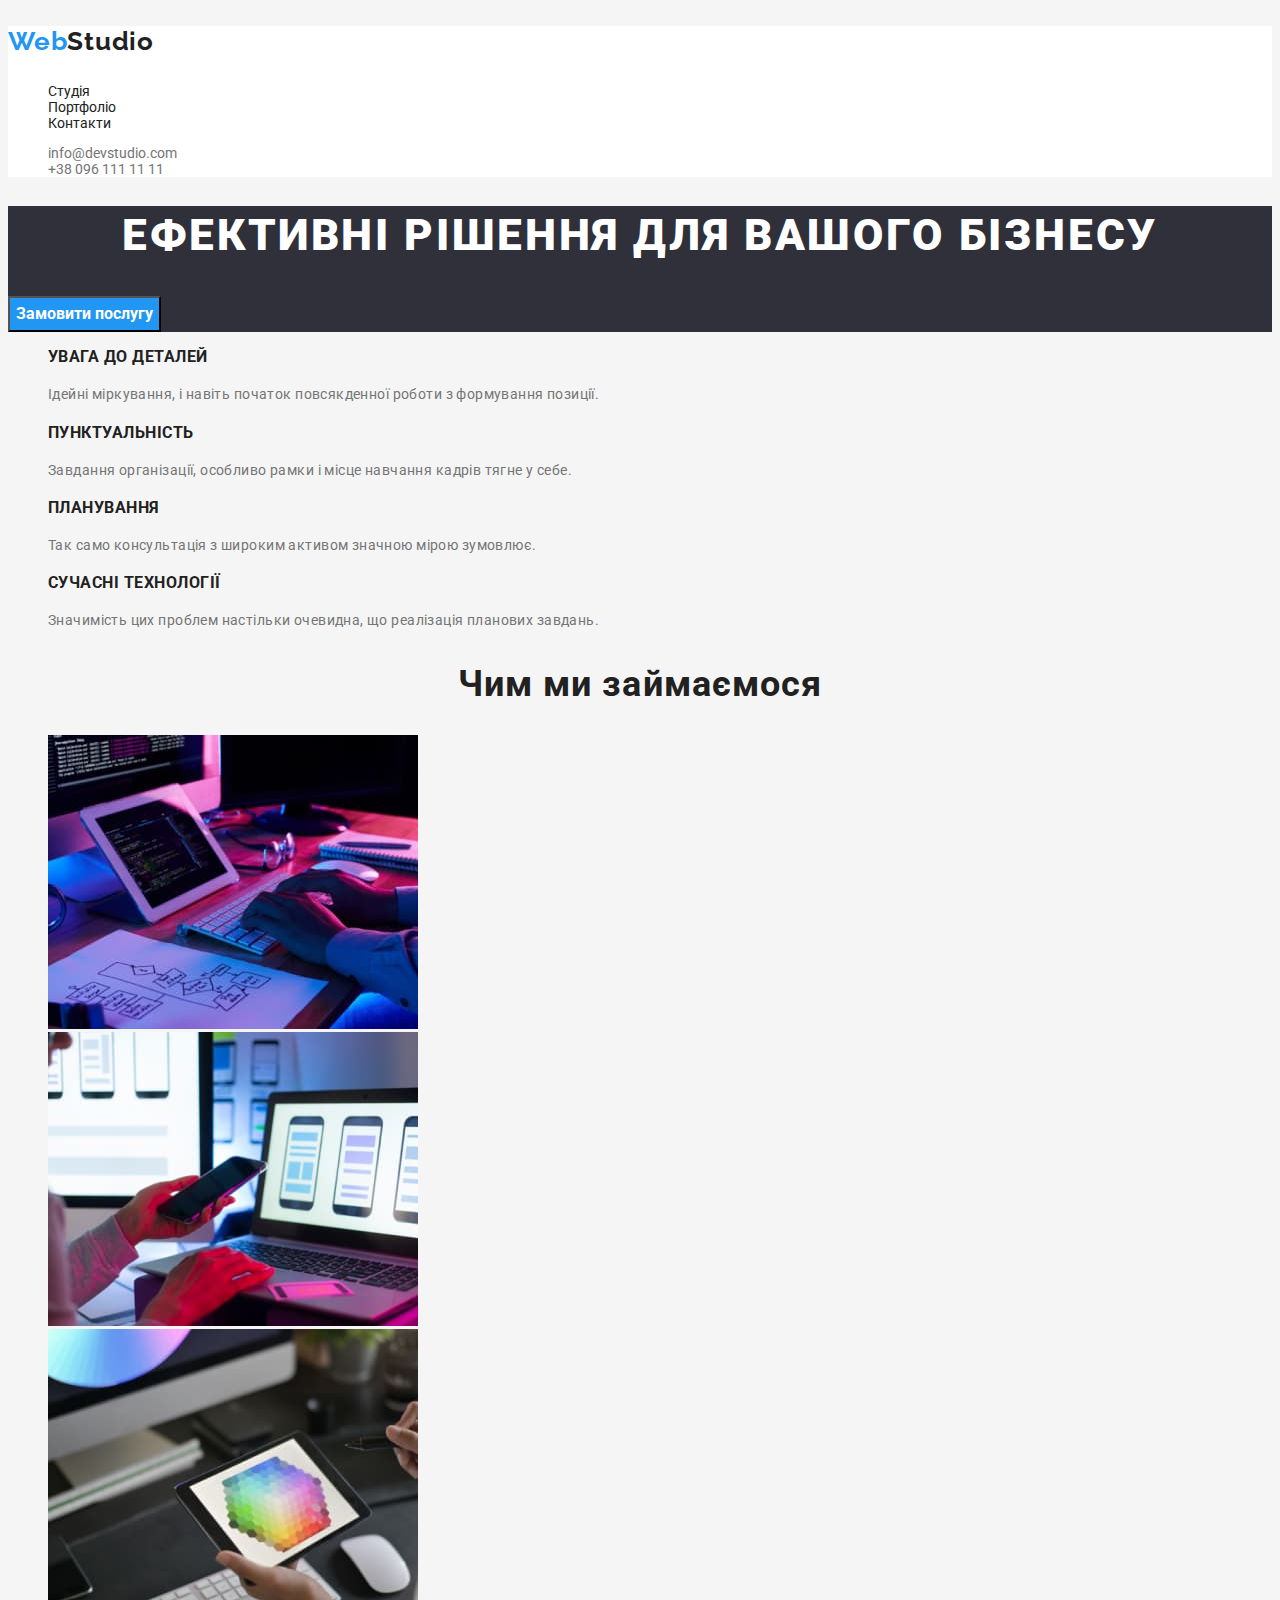
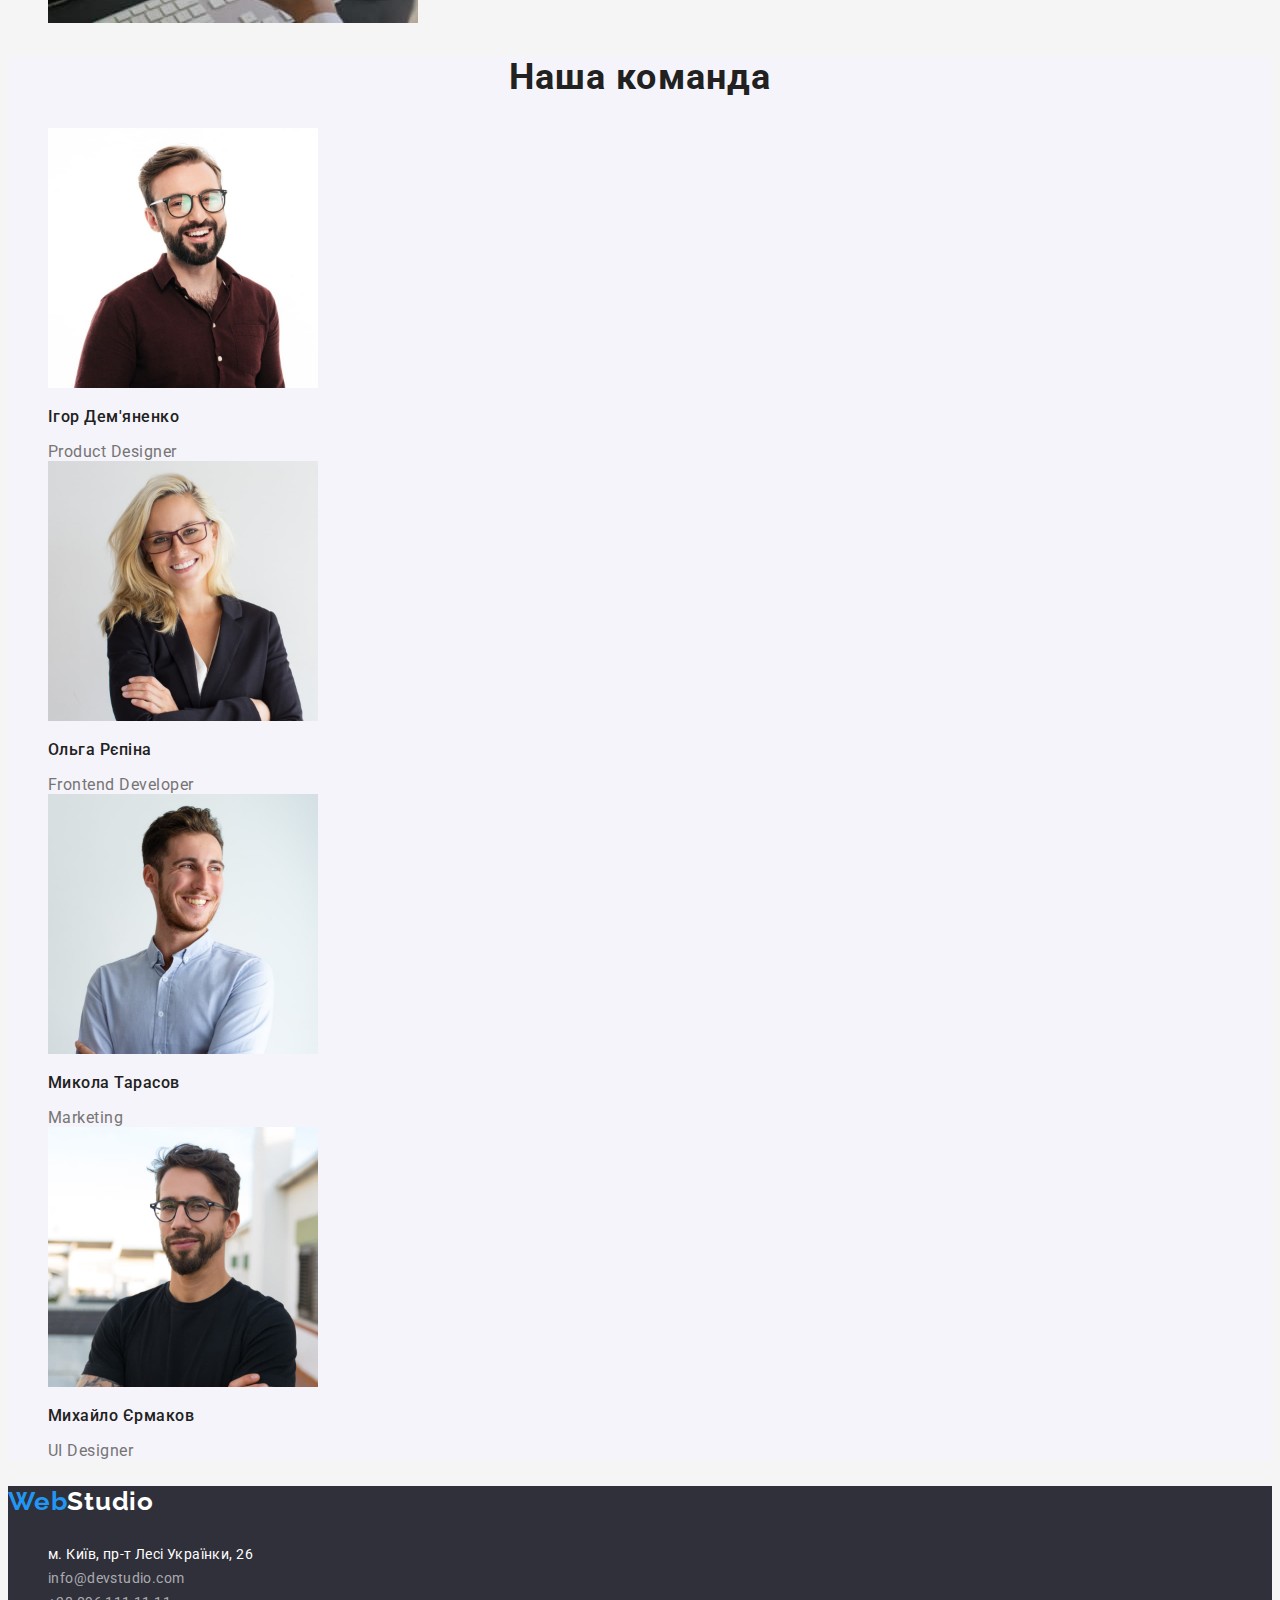
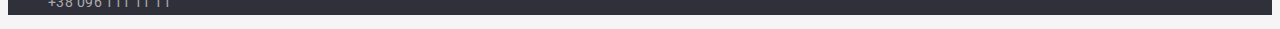
==== index.html @ c07b7109 "portfolio+css" ====
<!DOCTYPE html>
<html lang="uk">
<head>
    <meta charset="UTF-8">
    <meta http-equiv="X-UA-Compatible" content="IE=edge">
    <meta name="viewport" content="width=device-width, initial-scale=1.0">
    <link rel="preconnect" href="https://fonts.googleapis.com">
    <link rel="preconnect" href="https://fonts.gstatic.com" crossorigin>
    <link href="https://fonts.googleapis.com/css2?family=Raleway:wght@700&family=Roboto:wght@400;500;700;900&display=swap" rel="stylesheet">
    <title>Web Studio (Version 2.1)</title>
    <link rel="stylesheet" href="./css/styles.css">
</head>
<body>
    <header class="header">
        <nav class="navigation"> 
            <a class="logo" href="./index.html"><p class="header-blue-logo" lang="en">Web<span class="header-black-logo">Studio</span></p></a>
            <ul class="navigation-list">
                <li><a class="studio" href="./index.html">Студія</a></li>
                <li><a class="portfolio" href="portfolio.html">Портфоліо</a></li>
                <li><a class="contacts" href="#">Контакти</a></li>
            </ul>
        </nav>
        <ul class="header-adress">
            <li><a class="header-mail" href="mailto:info@devstudio.com">info@devstudio.com</a></li>
            <li><a class="header-phone" href="tel:+380961111111">+38 096 111 11 11</a></li>
        </ul>
    </header>
    <main>
        <section class="title">
            <h1 class="main-title">Ефективні рішення для вашого бізнесу</h1>
            <button class="button" type="button">Замовити послугу</button>
        </section>
        <section class="benefits">
            <h2 class=visually-hidden>Наші переваги</h2>
            <ul class="benefits-list">
                <li>
                    <h3 class="benefit-title">УВАГА ДО ДЕТАЛЕЙ</h3>
                <p class="benefit-text">Ідейні міркування, і навіть початок повсякденної роботи з формування позиції.</p>
            </li>
            <li>
                <h3 class="benefit-title">ПУНКТУАЛЬНІСТЬ</h3>
                <p class="benefit-text">Завдання організації, особливо рамки і місце навчання кадрів тягне у себе.</p>
            </li>
            <li>
                <h3 class="benefit-title">ПЛАНУВАННЯ</h3>
            <p class="benefit-text">Так само консультація з широким активом значною мірою зумовлює.</p>
            </li>
            <li>
                <h3 class="benefit-title">СУЧАСНІ ТЕХНОЛОГІЇ</h3>
            <p class="benefit-text">Значимість цих проблем настільки очевидна, що реалізація планових завдань.</p>
            </li>
            </ul>
        </section>
        <section>
            <h2 class="work">Чим ми займаємося</h2>
            <ul class="work-example">
                <li><img src="./images/image-of-keyboard-and-papers.jpg" alt="зображення клавіатури та робочих паперів" width="370" height="294"></li>
                <li><img src="./images/image-of-laptop-and-phone.jpg" alt="зображення ноутбуку та телефону" width="370" height="294"></li>
                <li><img src="./images/image-of-tablet.jpg" alt="зображеня колірного кола на планшеті" width="370" height="294"></li>
            </ul>
        </section>
        <section class="team">
            <h2 class="team-title">Наша команда</h2>
            <ul class="team-list">
                <li> 
                    <img class="photo" src="./images/product-designer.jpg" alt="усміхнений хлопець в окулярах та бордовій сорочці" width="270" height="260">
                    <h3 class="name">Ігор Дем'яненко</h3>
                    <span class="position" lang="en">Product Designer</span>
                </li>
                <li>
                    <img class="photo" src="./images/frontend-developer.jpg" alt="дівчина в окулярах зі світлим волоссям" width="270" height="260">
                    <h3 class="name">Ольга Рєпіна</h3>
                    <span class="position" lang="en">Frontend Developer</span>
                </li>
                <li> 
                    <img class="photo" src="./images/marketing.jpg" alt="рудий усміхнений хлопець в білій сорочці" width="270" height="260">
                    <h3 class="name">Микола Тарасов</h3>
                    <span class="position" lang="en">Marketing</span>
                </li>
                <li>
                    <img class="photo" src="./images/ui-designer.jpg" alt="усміхнений хлопець в окулярах і чорній футболці" width="270" height="260">
                    <h3 class="name">Михайло Єрмаков</h3>
                    <span class="position" lang="en">UI Designer</span>
                </li>
            </ul>
        </section>
    </main>
    <footer class="footer">
        <a class="logo" href="./index.html"><p class="footer-blue-logo" lang="en">Web<span class="footer-black-logo">Studio</span></p></a>
        <address>
            <ul class="footer-adress">
                <li><a class="location" href="https://goo.gl/maps/H59a2wNS6eCXU6x1A" target="_blank">м. Київ, пр-т Лесі Українки, 26</a></li>
                <Li><a class="mail" href="mailto:info@devstudio.com"h3>info@devstudio.com</a></li>
                <li><a class="phone" href="tel:+380961111111"h3>+38 096 111 11 11</a></li>
            </ul>
        </address>
    </footer>
</body>
</html>
---- css/styles.css ----
:root {
    --brand-color: #2196F3;
    --main-color: #212121;
    --main-background: #F5F5F5;
    --secondary-background: #F5F4FA;  
    --background-color: #2F303A;
    --secondary-color:#FFFFFF;
    --secondary-text-color: #757575;
    --shadow-color: rgba(255, 255, 255, 0.6);
     
}
/* --------index.html--------- */
body {
    font-size: 14px;
    font-family: 'Roboto', sans-serif;
    font-style: normal;
    color: var(--main-color);
    background-color: var(--main-background)
}
.header-adress,
.benefits-list,
.navigation-list,
.work-example,
.team-list,
.footer-adress {
    list-style: none;
}
/* -------HEADER------- */
.header {
    background-color: var(--secondary-color);
}
.logo {
    font-family: 'Raleway', sans-serif;
    font-weight: 700;
    font-size: 26px;
    line-height: 1.19;
    letter-spacing: 0.03em;
    text-decoration: none;
}
.header-blue-logo {
    color: var(--brand-color);
}
.header-black-logo {
    color: var(--main-color);
}
.navigation-list,
.header-adress {
    cursor: pointer;
}
.studio, .portfolio, .contacts {
    color: var(--main-color);
    text-decoration: none;
}
.studio:active, 
.portfolio:active, 
.contacts:active {
    color: var(--brand-color);
}
.studio:hover,
.portfolio:hover,
.contacts:hover {
    color: var(--brand-color);
}
.studio:focus,
.portfolio:focus,
.contacts:focus {
    color: var(--brand-color);
}
.header-mail,
.header-phone {
    text-decoration: none;
    color: var(--secondary-text-color);
} 
.header-mail:active,
.header-phone:active {
    color: var(--brand-color);
}
.header-mail:hover,
.header-phone:hover{
    color: var(--brand-color);
}
.header-mail:focus,
.header-phone:focus{
    color: var(--brand-color);
}

/* -------MAIN------- */
.title {
    background-color: var(--background-color);
}
.main-title {
    color: var(--secondary-color);
    font-weight: 900;
    font-size: 44px;
    line-height: 1.36;
    text-align: center;
    letter-spacing: 0.06em;
    text-transform: uppercase;
}
.button {
    color: var(--secondary-color);
    font-family: inherit;
    font-style: normal;
    font-weight: 700;
    font-size: 16px;
    line-height: 1.88;
    background-color: var(--brand-color);
}
.button {
    cursor: pointer;
}
.buttton:hover,
.button:focus {
    background: var(--brand-color);
    box-shadow: 0px 4px 4px rgba(0, 0, 0, 0.15);
    border-radius: 4px;
}
.visually-hidden {
    position: absolute;
    white-space: nowrap;
    width: 1px;
    height: 1px;
    overflow: hidden;
    border: 0;
    padding: 0;
    clip: rect(0 0 0 0);
    clip-path: inset(50%);
    margin: -1px;
  }
  
.benefit-title {
    font-weight: 700;
    line-height: 1.14;
    letter-spacing: 0.03em;
    text-transform: uppercase;
}
.benefit-text {
    line-height: 1.71;
    letter-spacing: 0.03em;
    color: var(--secondary-text-color);
}
.work {
    font-weight: 700;
    font-size: 36px;
    line-height: 1.17;
    text-align: center;
    letter-spacing: 0.03em;
}
.team {
    background-color: var(--secondary-background);   
}
.team-title {
    font-weight: 700;
    font-size: 36px;
    line-height: 1.17;
    text-align: center;
    letter-spacing: 0.03em;
}
.name {
    font-weight: 500;
    font-size: 16px;
    line-height: 19px;
    letter-spacing: 0.03em;
}
.position {
    font-size: 16px;
    line-height: 1.19;
    text-align: center;
    letter-spacing: 0.03em;
    color: var(--secondary-text-color);
}
/* -------FOOTER------- */
.footer {
    background-color: var(--background-color);
}

.footer-blue-logo {
    color: var(--brand-color);
}
.footer-black-logo {
    color: var(--secondary-color);
}
.location {
    font-style: normal;
    font-weight: 400;
    font-size: 14px;
    line-height: 1.71;
    letter-spacing: 0.03em;
    color: var(--secondary-color);
    text-decoration: none;
}
.mail,
.phone {
    font-style: normal;
    font-weight: 400;
    font-size: 14px;
    line-height: 1.71;
    letter-spacing: 0.03em;
    color: var(--shadow-color);
    text-decoration: none;
}
.location:active,
.mail:active,
.phone:active {
    color: var(--brand-color);
}
.location:focus,
.mail:focus,
.phone:focus {
    color: var(--brand-color);
}
.location:hover,
.mail:hover,
.phone:hover {
    color: var(--brand-color);
}
/* ----------portfolio.html--------- */
/* --MAIN-- */
.filter {
    list-style: none;
}
.filter-button {
    background-color: var(--secondary-background); 
    font-family: 'Roboto', sans-serif;
    font-style: normal;
    font-weight: 500;
    font-size: 16px;
    line-height: 1.62;
    letter-spacing: 0.03em;
    text-align: center;
    color: var(--main-color)
     
}
.filter-button:active,
.filter-button:hover,
.filter-button:focus{
    background-color: var(--brand-color);
    color:var(--secondary-color);
}

.project-list {
    list-style: none;
}
.project-title {
    font-weight: 700;
    font-size: 18px;
    line-height: 2;
    letter-spacing: 0.06em;
}
.project-type {
    font-size: 16px;
    line-height: 1.88;
    letter-spacing: 0.03em;
    color: var(--secondary-text-color);
}
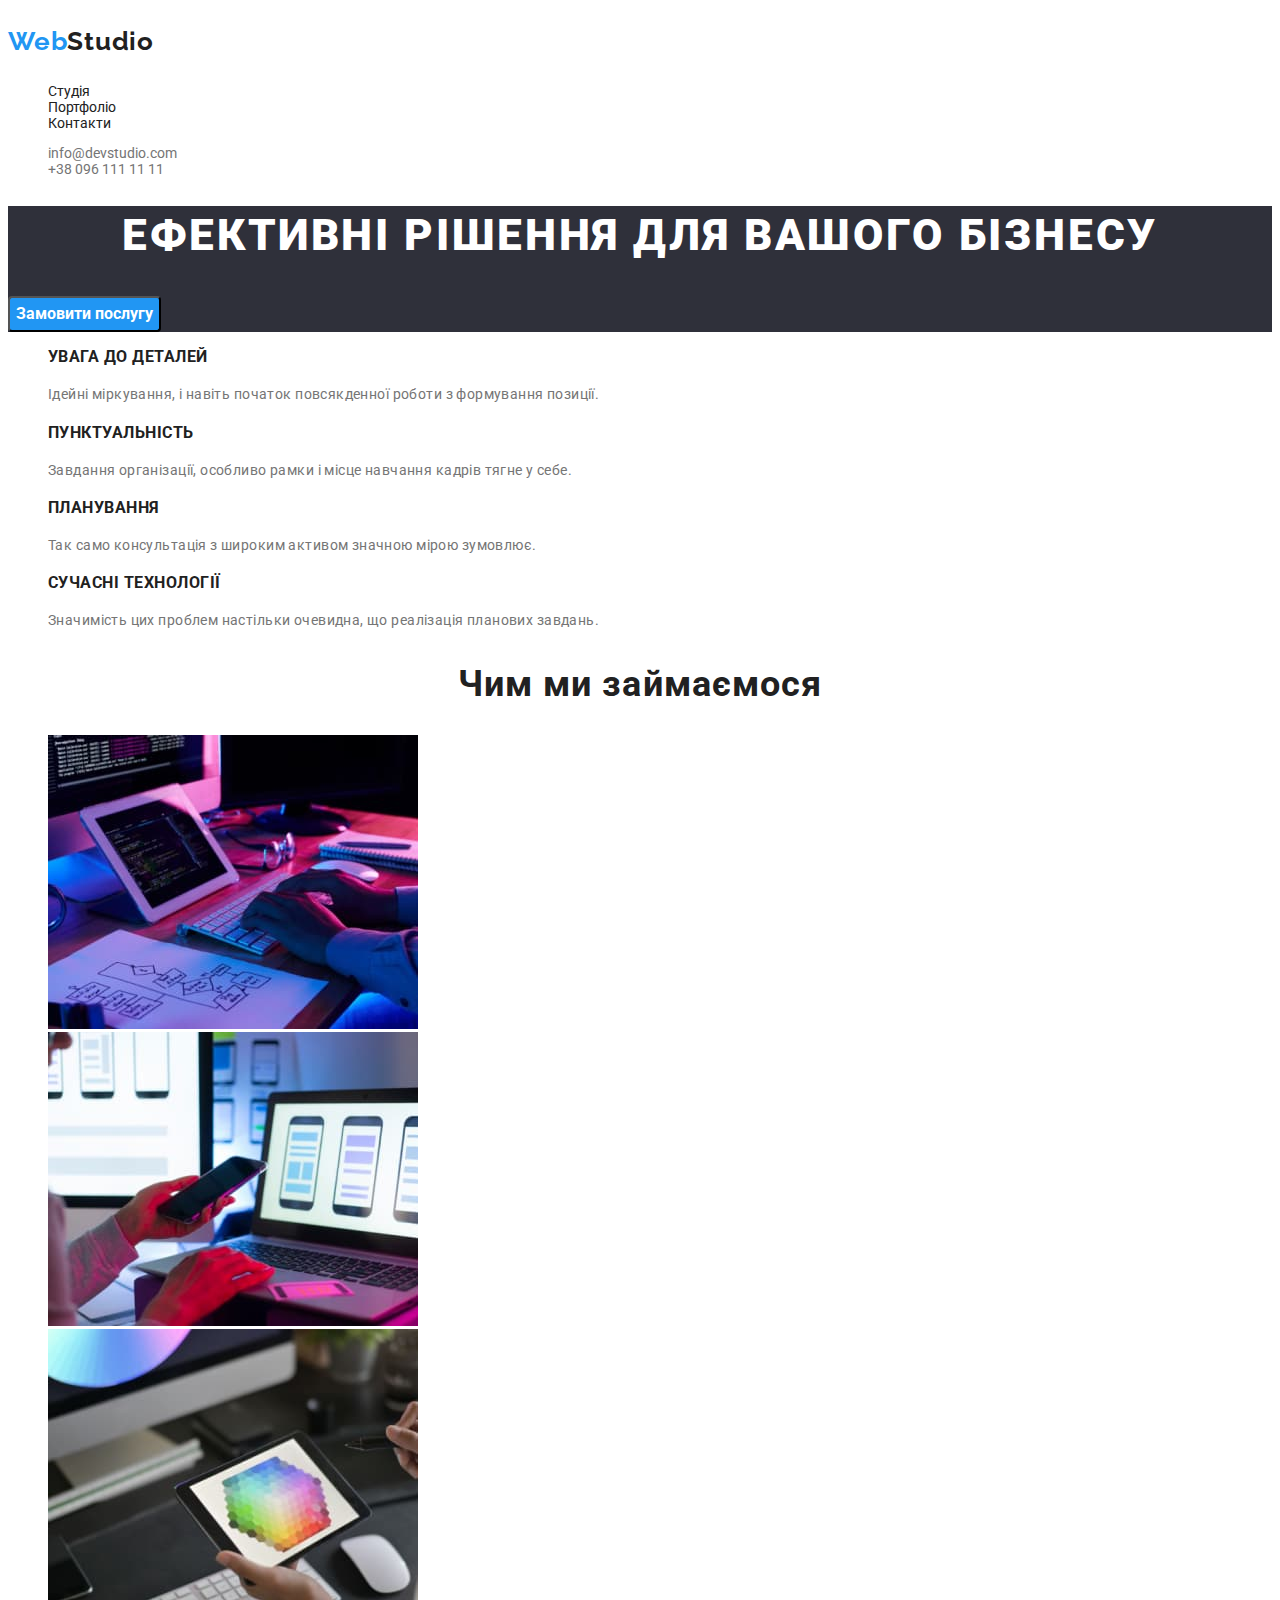
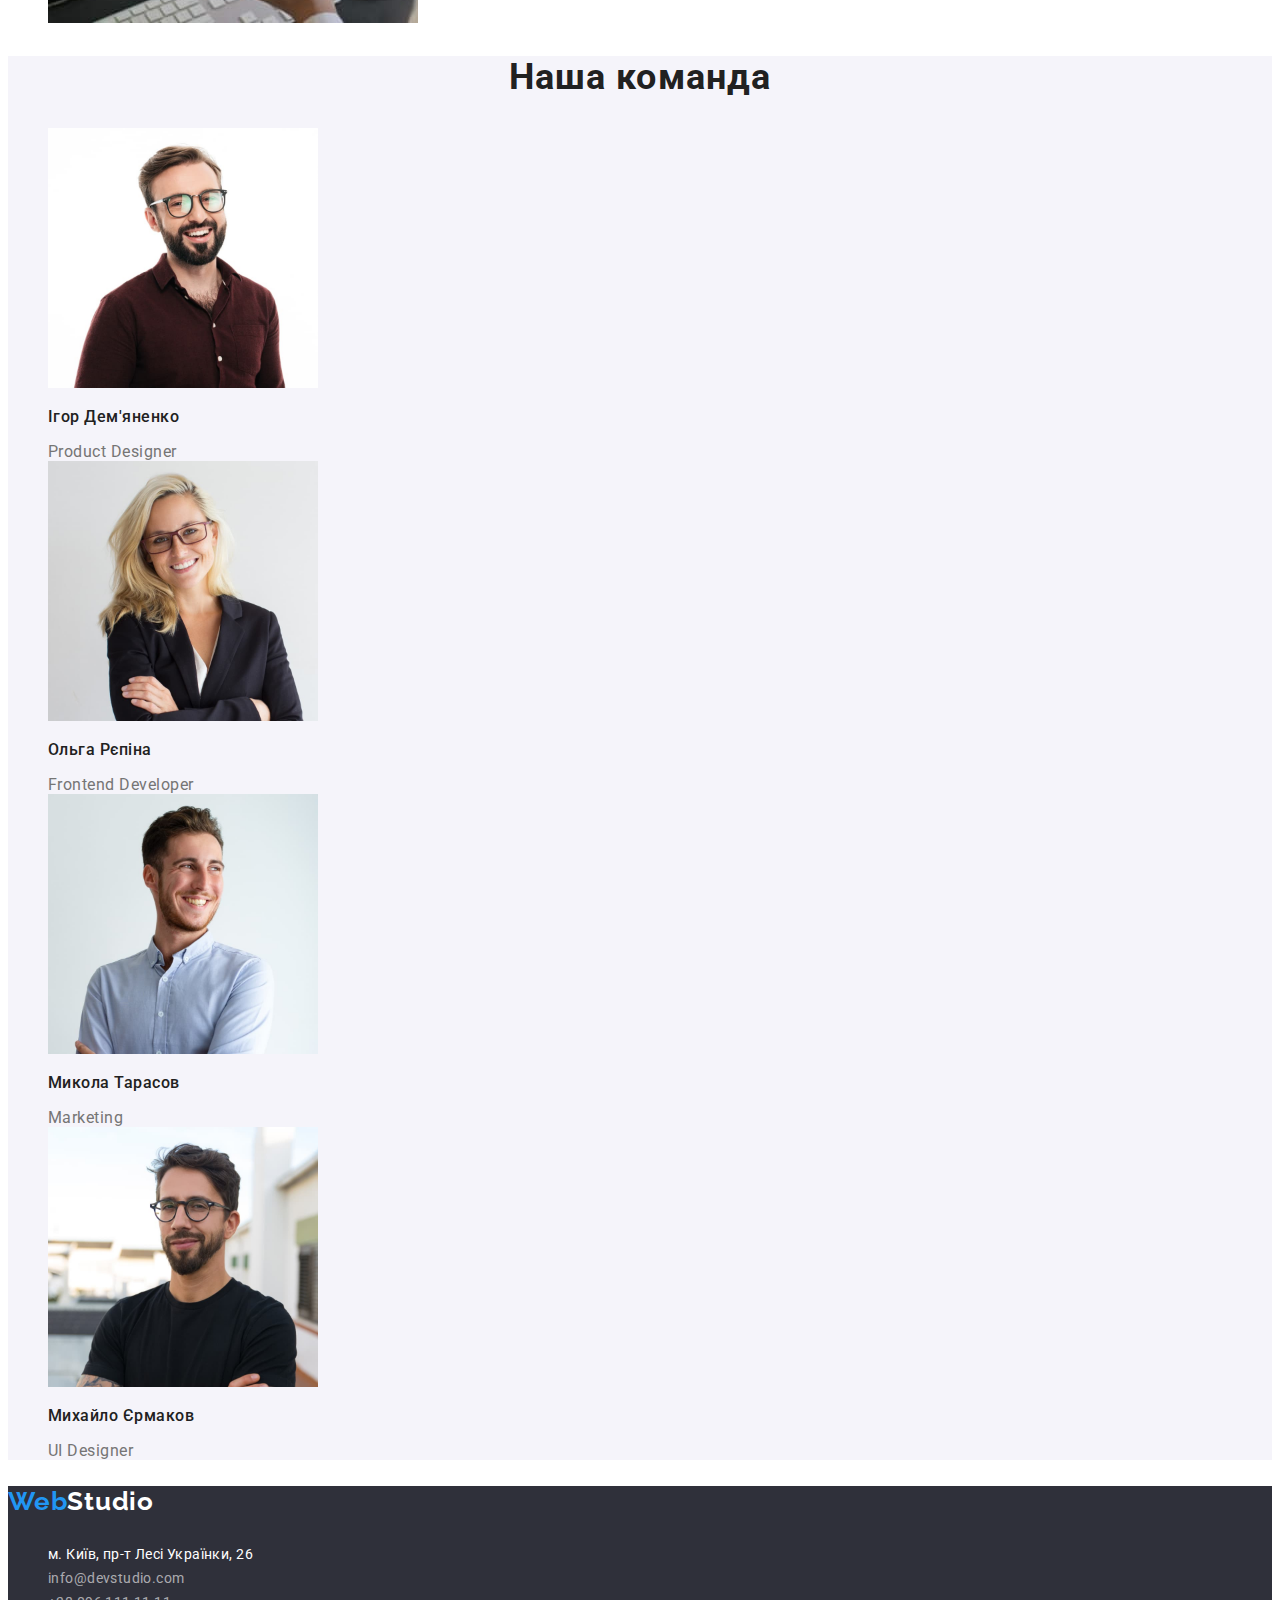
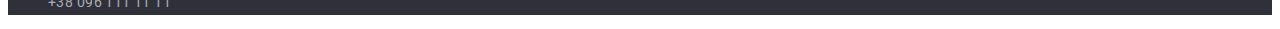
==== commit bd92fea3: "css, index, portfolio have been changed" ====
--- a/index.html
+++ b/index.html
@@ -15,14 +15,14 @@
         <nav class="navigation"> 
             <a class="logo" href="./index.html"><p class="header-blue-logo" lang="en">Web<span class="header-black-logo">Studio</span></p></a>
             <ul class="navigation-list">
-                <li><a class="studio" href="./index.html">Студія</a></li>
-                <li><a class="portfolio" href="portfolio.html">Портфоліо</a></li>
-                <li><a class="contacts" href="#">Контакти</a></li>
+                <li><a class="nav-link" href="./index.html">Студія</a></li>
+                <li><a class="nav-link" href="portfolio.html">Портфоліо</a></li>
+                <li><a class="nav-link" href="#">Контакти</a></li>
             </ul>
         </nav>
         <ul class="header-adress">
-            <li><a class="header-mail" href="mailto:info@devstudio.com">info@devstudio.com</a></li>
-            <li><a class="header-phone" href="tel:+380961111111">+38 096 111 11 11</a></li>
+            <li><a class="adress-link" href="mailto:info@devstudio.com">info@devstudio.com</a></li>
+            <li><a class="adress-link" href="tel:+380961111111">+38 096 111 11 11</a></li>
         </ul>
     </header>
     <main>
@@ -90,8 +90,8 @@
         <address>
             <ul class="footer-adress">
                 <li><a class="location" href="https://goo.gl/maps/H59a2wNS6eCXU6x1A" target="_blank">м. Київ, пр-т Лесі Українки, 26</a></li>
-                <Li><a class="mail" href="mailto:info@devstudio.com"h3>info@devstudio.com</a></li>
-                <li><a class="phone" href="tel:+380961111111"h3>+38 096 111 11 11</a></li>
+                <Li><a class="mail" href="mailto:info@devstudio.com">info@devstudio.com</a></li>
+                <li><a class="phone" href="tel:+380961111111">+38 096 111 11 11</a></li>
             </ul>
         </address>
     </footer>
--- a/css/styles.css
+++ b/css/styles.css
@@ -7,7 +7,6 @@
     --secondary-color:#FFFFFF;
     --secondary-text-color: #757575;
     --shadow-color: rgba(255, 255, 255, 0.6);
-     
 }
 /* --------index.html--------- */
 body {
@@ -15,7 +14,6 @@
     font-family: 'Roboto', sans-serif;
     font-style: normal;
     color: var(--main-color);
-    background-color: var(--main-background)
 }
 .header-adress,
 .benefits-list,
@@ -43,44 +41,24 @@
 .header-black-logo {
     color: var(--main-color);
 }
-.navigation-list,
-.header-adress {
-    cursor: pointer;
-}
-.studio, .portfolio, .contacts {
-    color: var(--main-color);
-    text-decoration: none;
-}
-.studio:active, 
-.portfolio:active, 
-.contacts:active {
-    color: var(--brand-color);
-}
-.studio:hover,
-.portfolio:hover,
-.contacts:hover {
-    color: var(--brand-color);
-}
-.studio:focus,
-.portfolio:focus,
-.contacts:focus {
-    color: var(--brand-color);
-}
-.header-mail,
-.header-phone {
-    text-decoration: none;
-    color: var(--secondary-text-color);
+.nav-link {
+    color: var(--main-color);
+    text-decoration: none;
+    cursor: pointer;
+}
+.nav-link:active,
+.nav-link:hover,
+.nav-link:focus {
+    color: var(--brand-color);
+}
+.adress-link {
+    text-decoration: none;
+    color: var(--secondary-text-color);
+    cursor: pointer;
 } 
-.header-mail:active,
-.header-phone:active {
-    color: var(--brand-color);
-}
-.header-mail:hover,
-.header-phone:hover{
-    color: var(--brand-color);
-}
-.header-mail:focus,
-.header-phone:focus{
+.adress-link:active,
+.adress-link:hover,
+.adress-link:focus {
     color: var(--brand-color);
 }
 
@@ -105,6 +83,7 @@
     font-size: 16px;
     line-height: 1.88;
     background-color: var(--brand-color);
+    border-radius: 4px;
 }
 .button {
     cursor: pointer;
@@ -228,7 +207,10 @@
     line-height: 1.62;
     letter-spacing: 0.03em;
     text-align: center;
-    color: var(--main-color)
+    color: var(--main-color);
+    border-radius: 4px;
+    border: none;
+    cursor: pointer;
      
 }
 .filter-button:active,
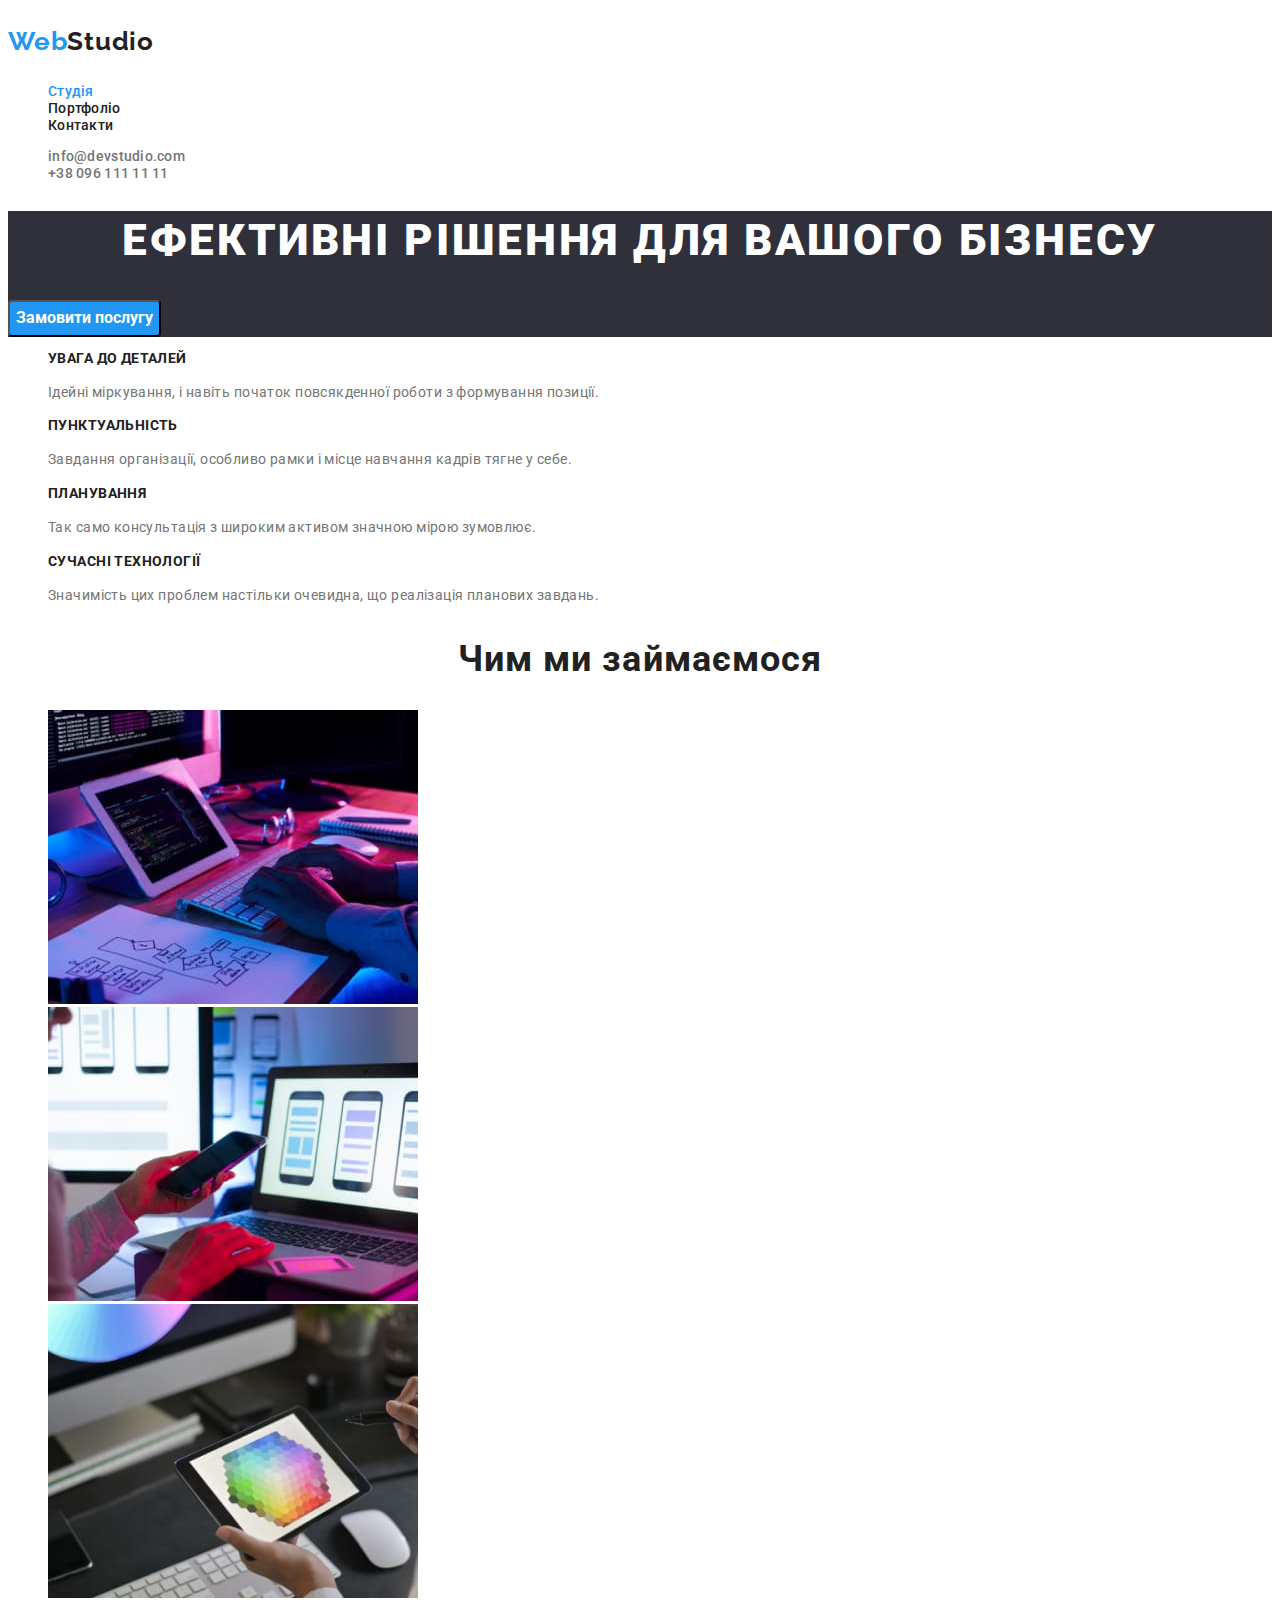
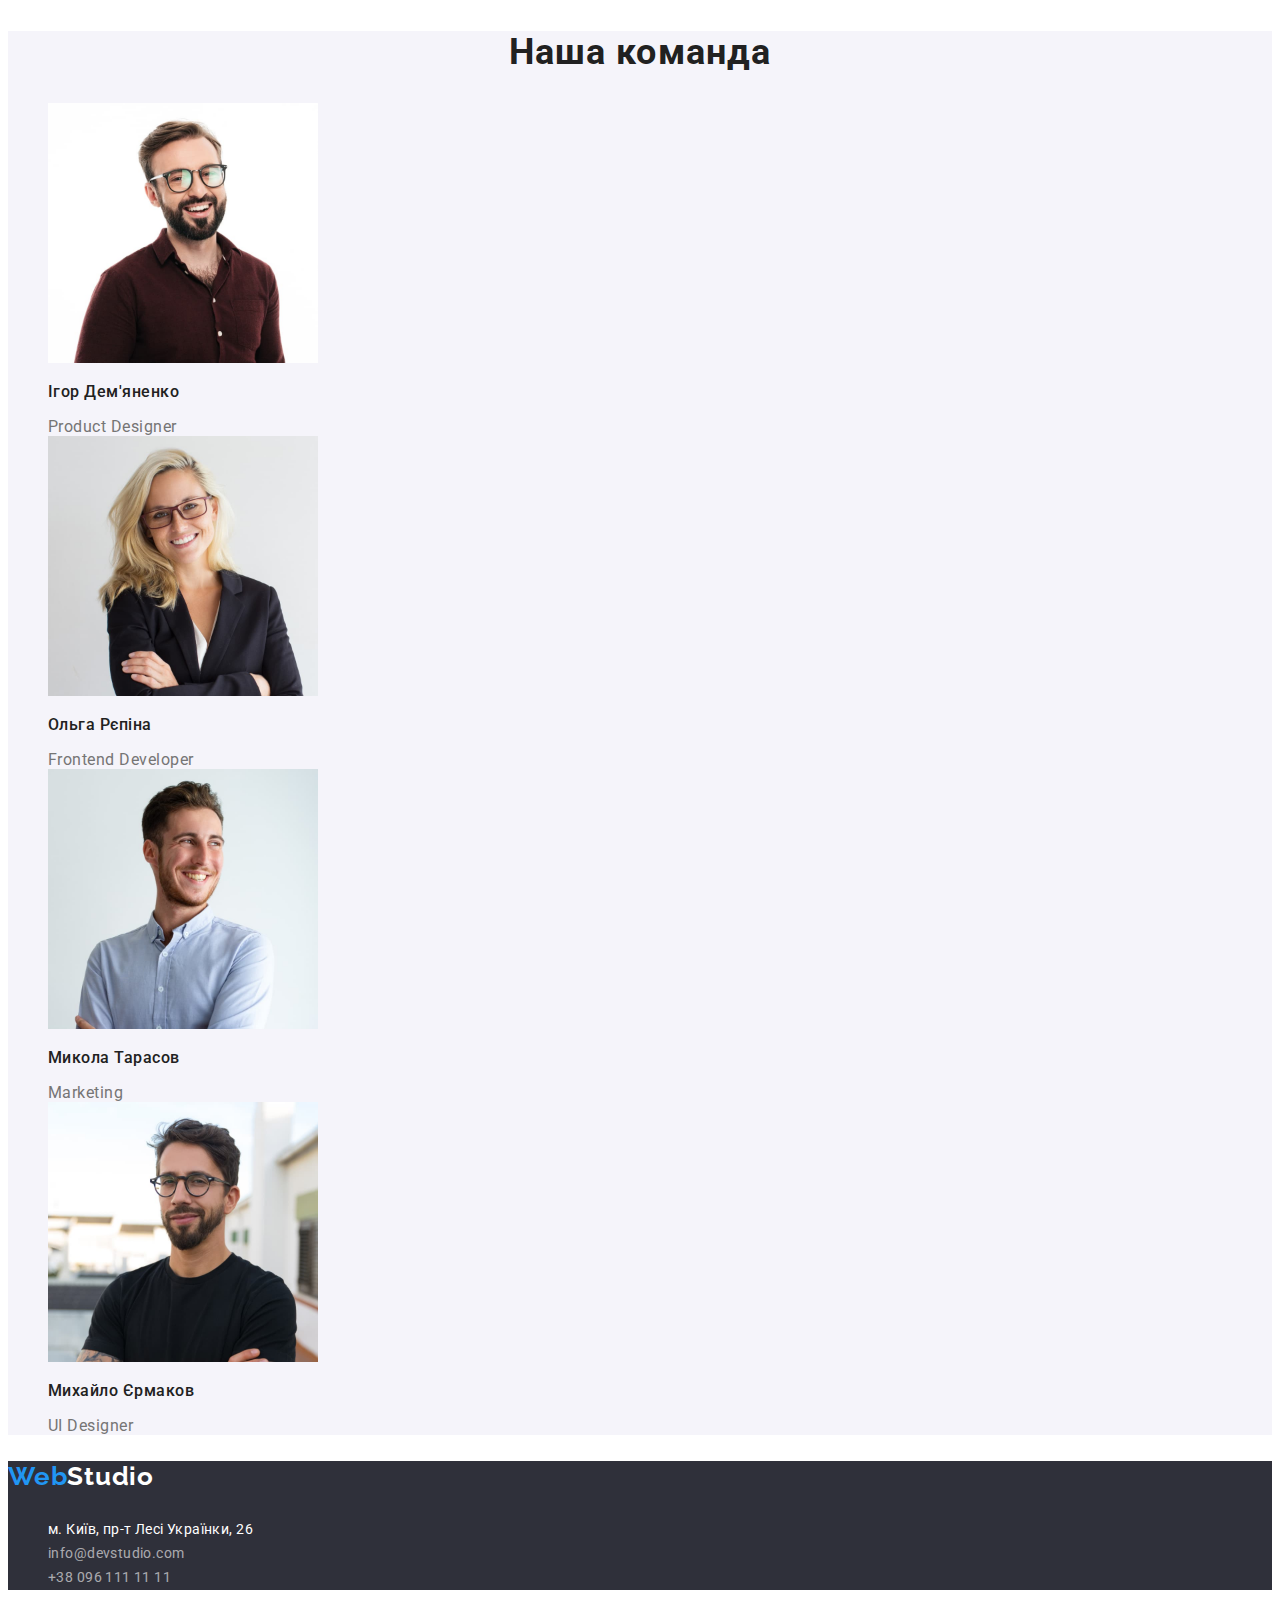
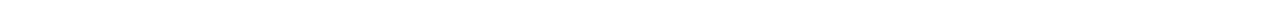
==== commit 24ab3d00: "styles have been added" ====
--- a/index.html
+++ b/index.html
@@ -15,7 +15,7 @@
         <nav class="navigation"> 
             <a class="logo" href="./index.html"><p class="header-blue-logo" lang="en">Web<span class="header-black-logo">Studio</span></p></a>
             <ul class="navigation-list">
-                <li><a class="nav-link" href="./index.html">Студія</a></li>
+                <li><a class="nav-link current" href="./index.html">Студія</a></li>
                 <li><a class="nav-link" href="portfolio.html">Портфоліо</a></li>
                 <li><a class="nav-link" href="#">Контакти</a></li>
             </ul>
--- a/css/styles.css
+++ b/css/styles.css
@@ -43,6 +43,10 @@
 }
 .nav-link {
     color: var(--main-color);
+    font-weight: 500;
+    font-size: 14px;
+    line-height: 1.14;
+    letter-spacing: 0.02em;
     text-decoration: none;
     cursor: pointer;
 }
@@ -54,12 +58,19 @@
 .adress-link {
     text-decoration: none;
     color: var(--secondary-text-color);
+    font-weight: 500;
+    font-size: 14px;
+    line-height: 1.14;
+    letter-spacing: 0.02em;
     cursor: pointer;
 } 
 .adress-link:active,
 .adress-link:hover,
 .adress-link:focus {
     color: var(--brand-color);
+}
+.current {
+color: var(--brand-color);
 }
 
 /* -------MAIN------- */
@@ -109,12 +120,14 @@
   
 .benefit-title {
     font-weight: 700;
+    font-size: 14px;
     line-height: 1.14;
     letter-spacing: 0.03em;
     text-transform: uppercase;
 }
 .benefit-text {
     line-height: 1.71;
+    font-size: 14px;
     letter-spacing: 0.03em;
     color: var(--secondary-text-color);
 }
